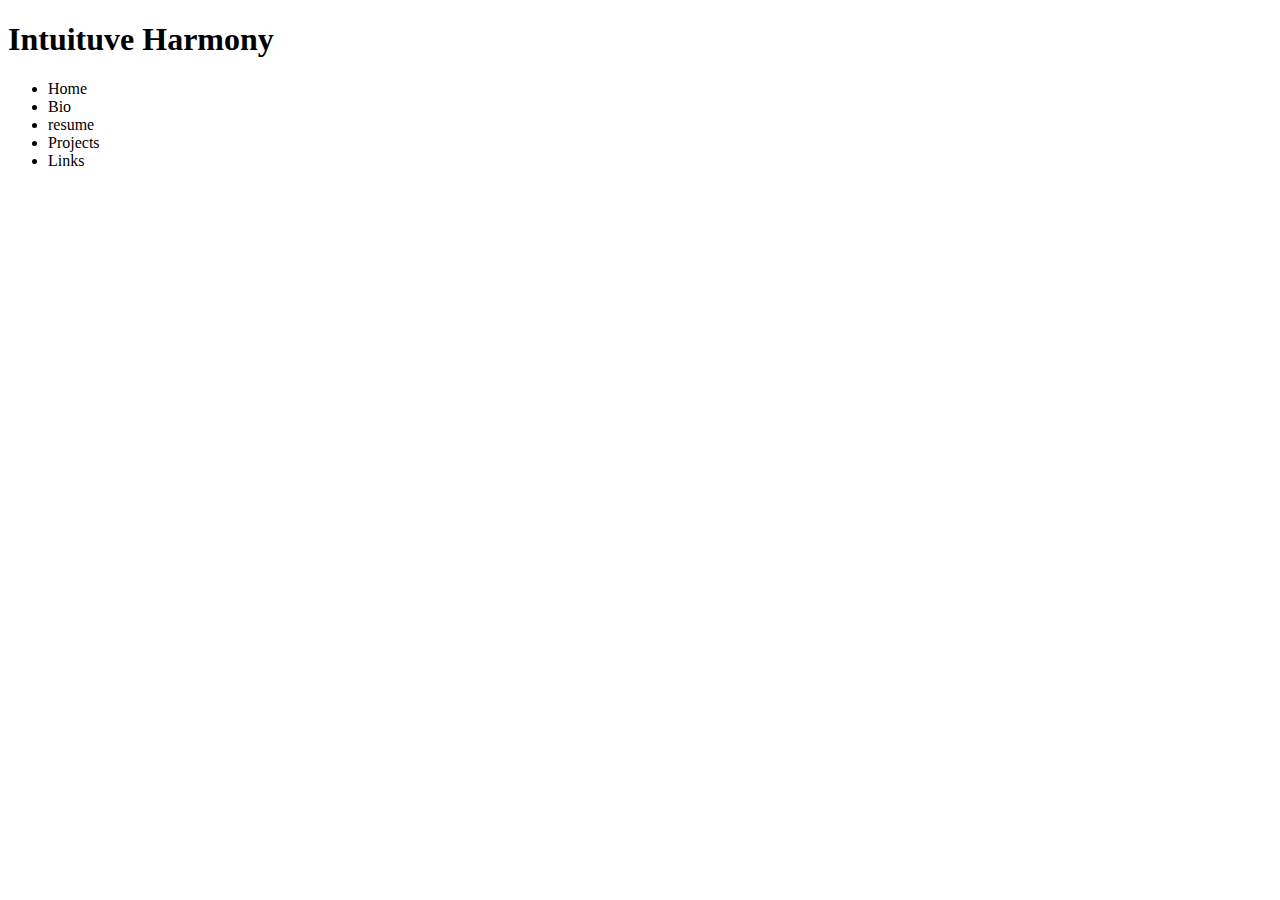
==== index.html @ 69b042e0 "starting to mess with the nav hover" ====
<!DOCTYPE html>
<html>
    <head>
        <meta charset="utf-8">
        <meta http-equiv="X-UA-Compatible" content="IE=edge">
        <title>Intuitive Harmony</title>
        <meta name="description" content="">
        <meta name="viewport" content="width=device-width, initial-scale=1">

        <script src="https://code.jquery.com/jquery-3.6.0.min.js" integrity="sha256-/xUj+3OJU5yExlq6GSYGSHk7tPXikynS7ogEvDej/m4=" crossorigin="anonymous"></script>
        <script src="portfolio.js" async defer></script>
        <link rel="stylesheet" href="portStyle.css">
    </head>
    <body>
        <div class = 'header'>
          <h1>Intuituve Harmony</h1>
        </div>
        <div class = 'nav'>
          <ul>
            <li id = 'navBtn'>Home</li>      <!-- current page -->
            <li id = 'navBtn'>Bio</li>
            <li id = 'navBtn'>resume</li>
            <li id = 'navBtn'>Projects</li>
            <li id = 'navBtn'>Links</li>
          </ul>
        </div>
        <div class='main'>
        </div>

    </body>
</html>






















<!-- end -->
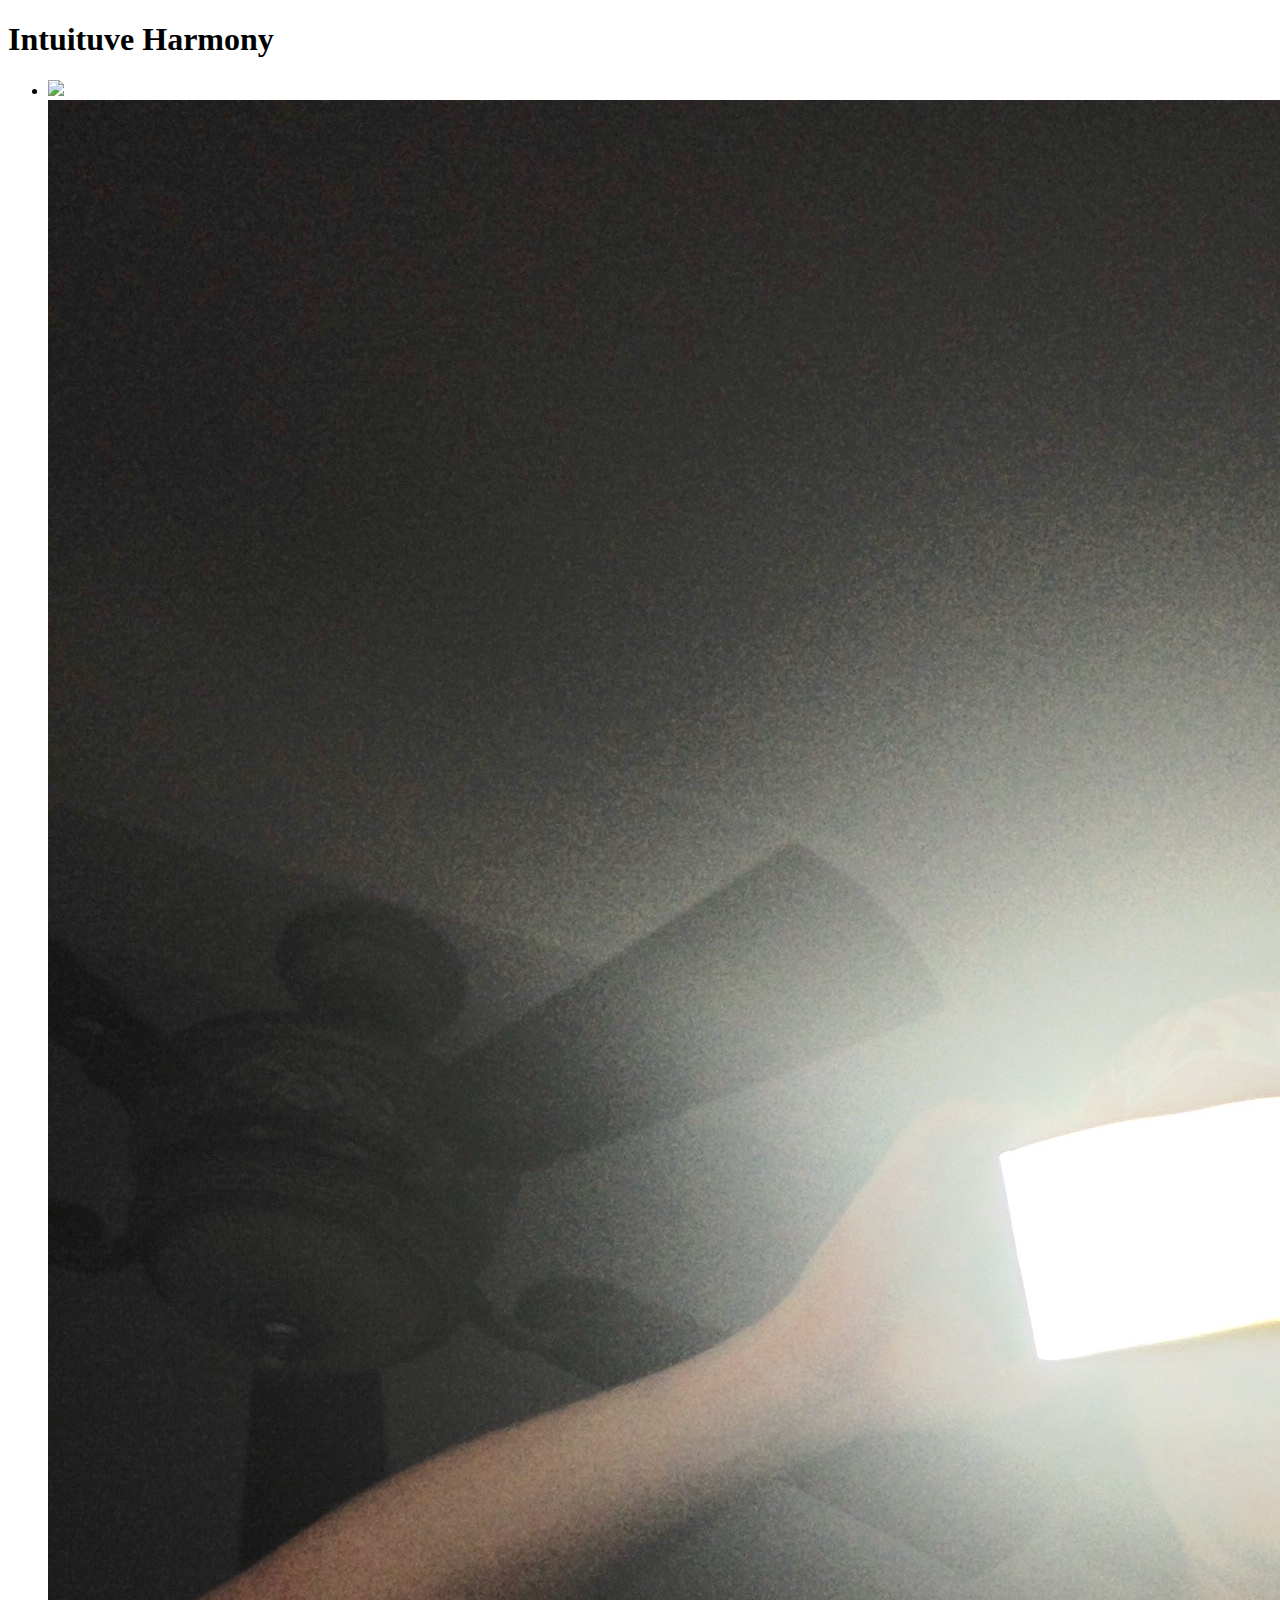
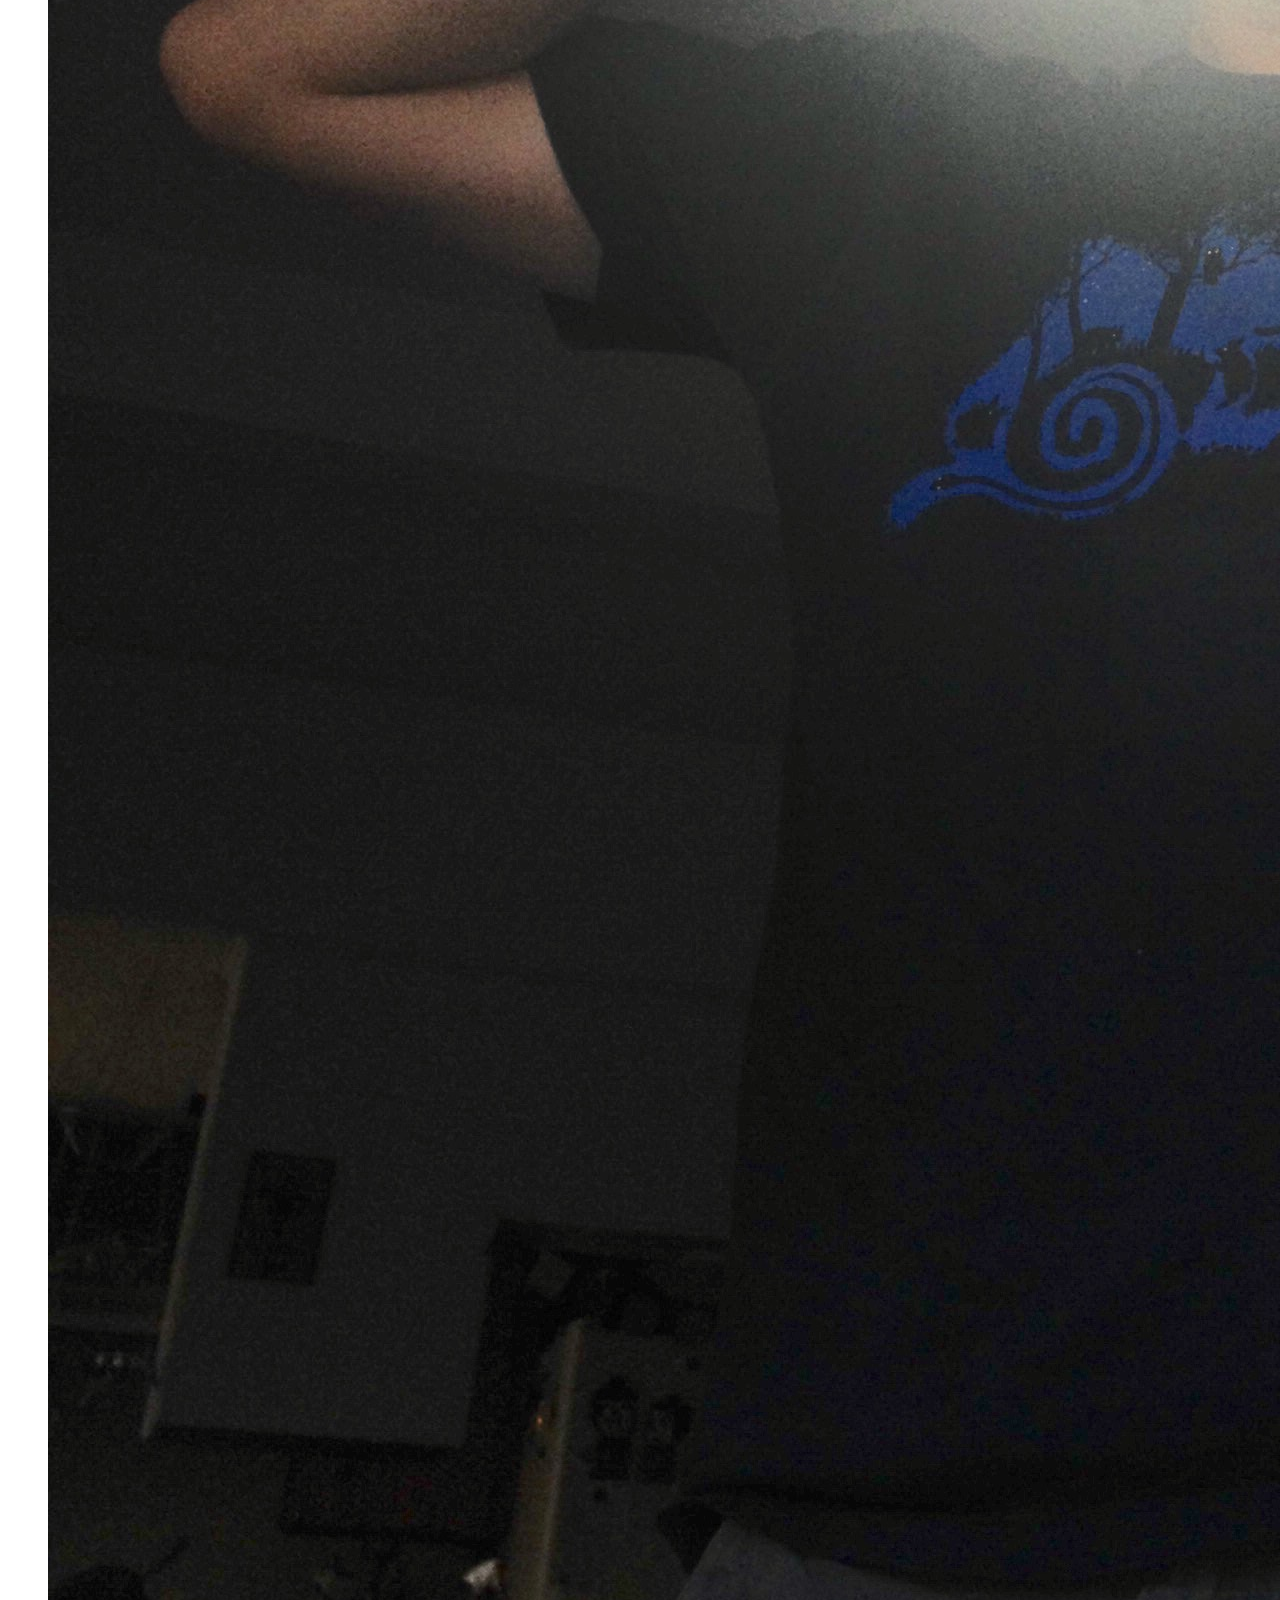
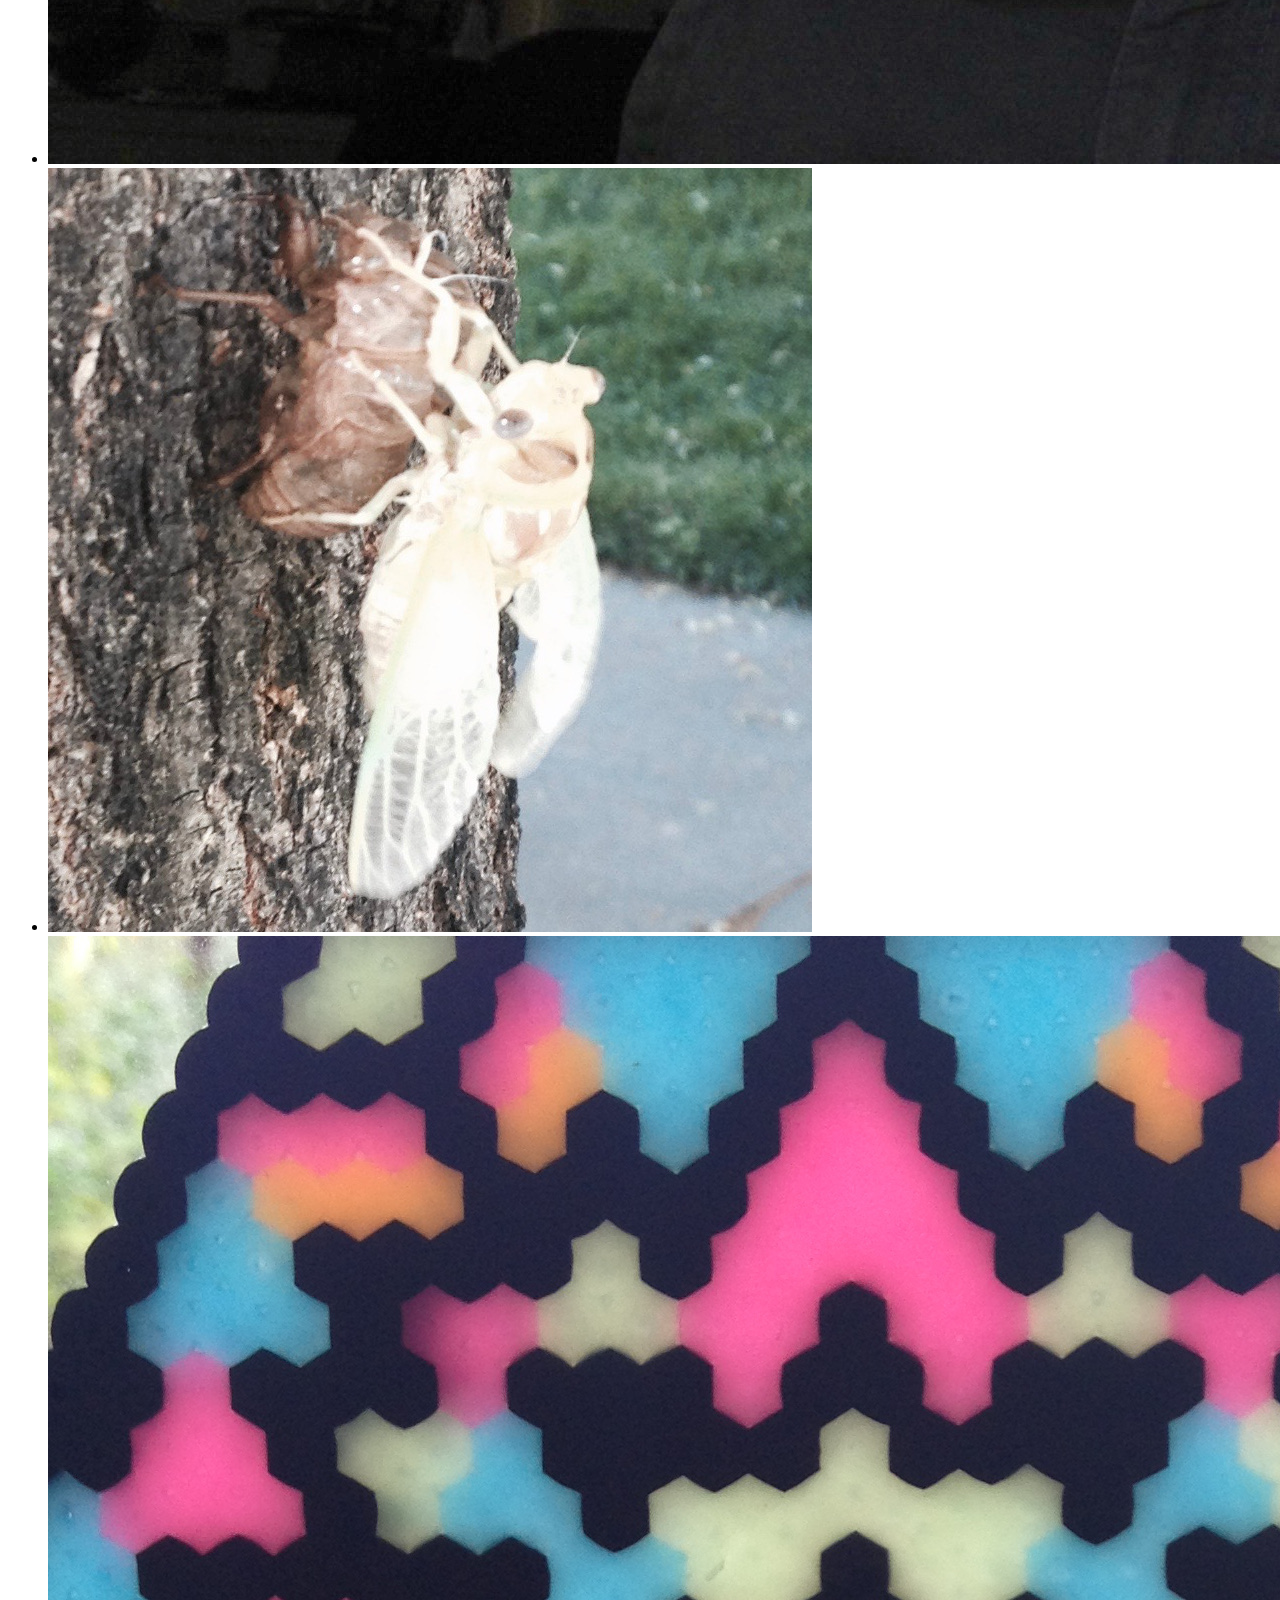
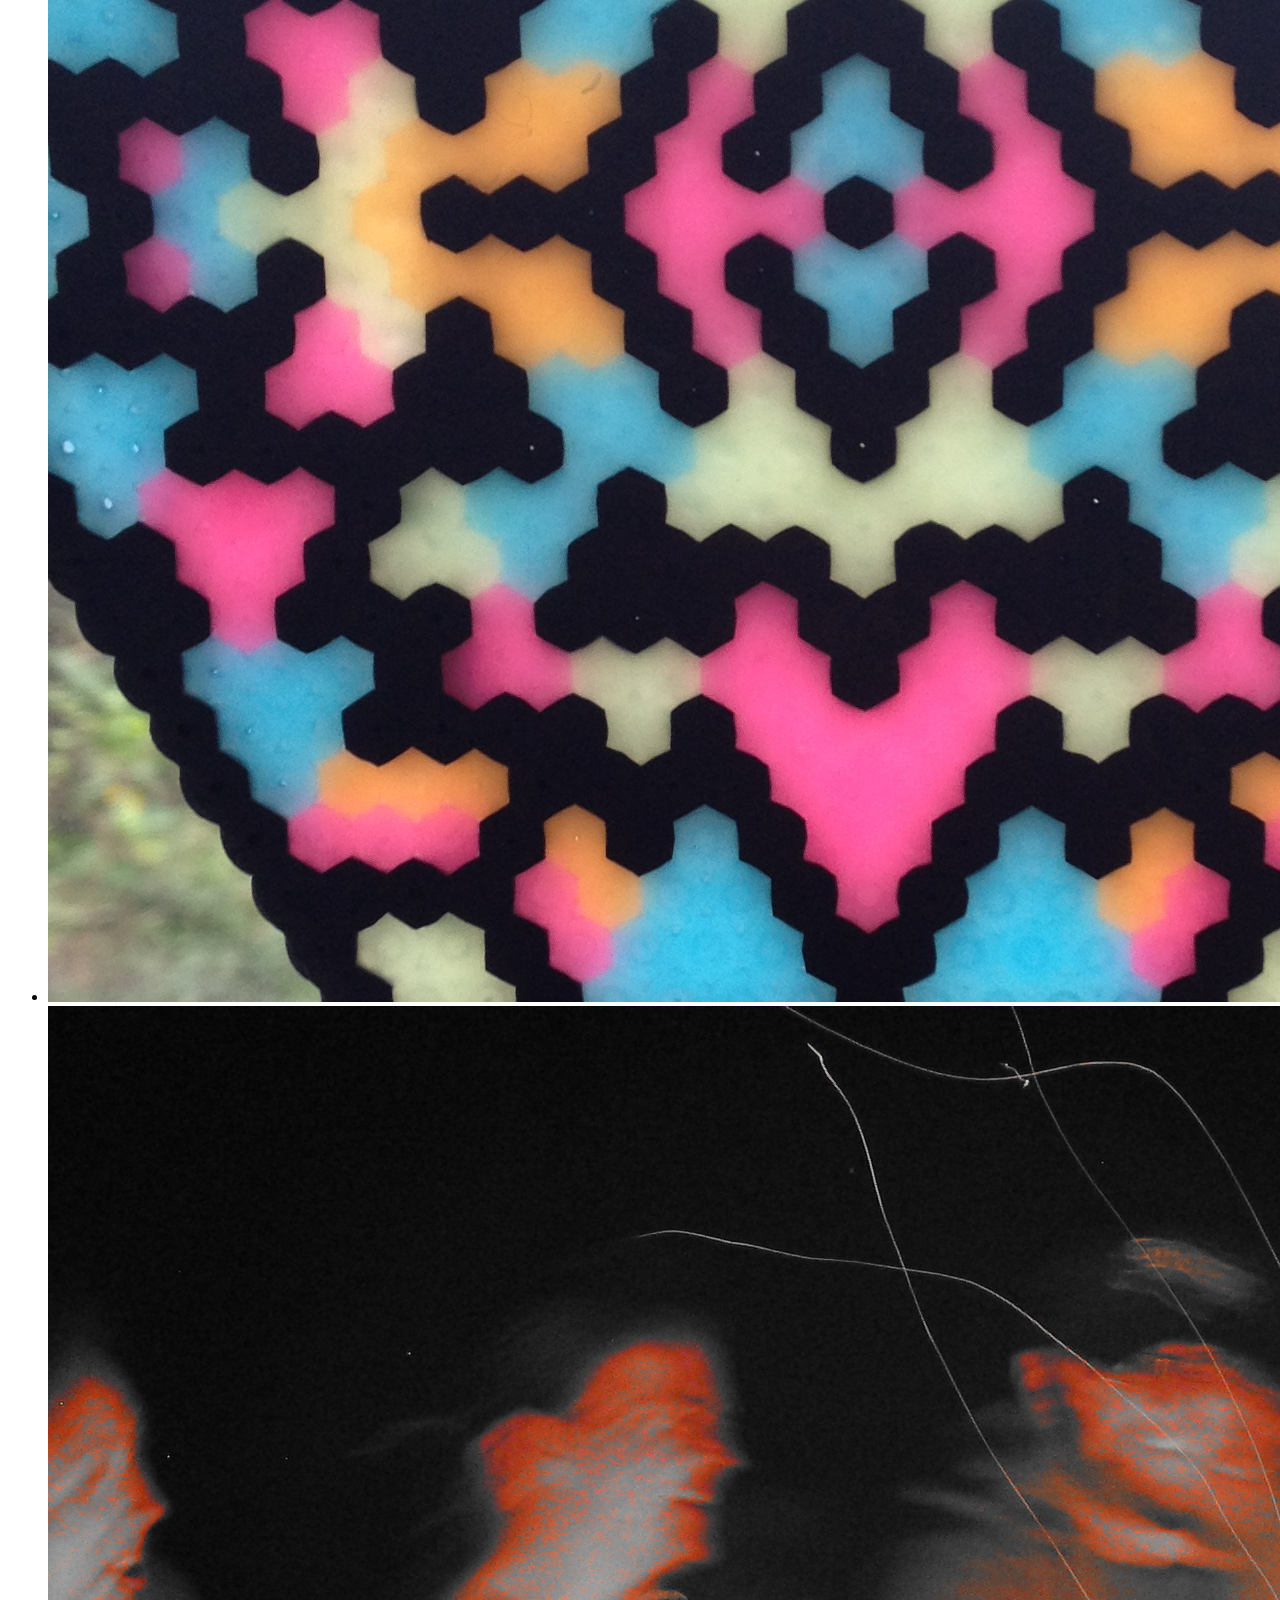
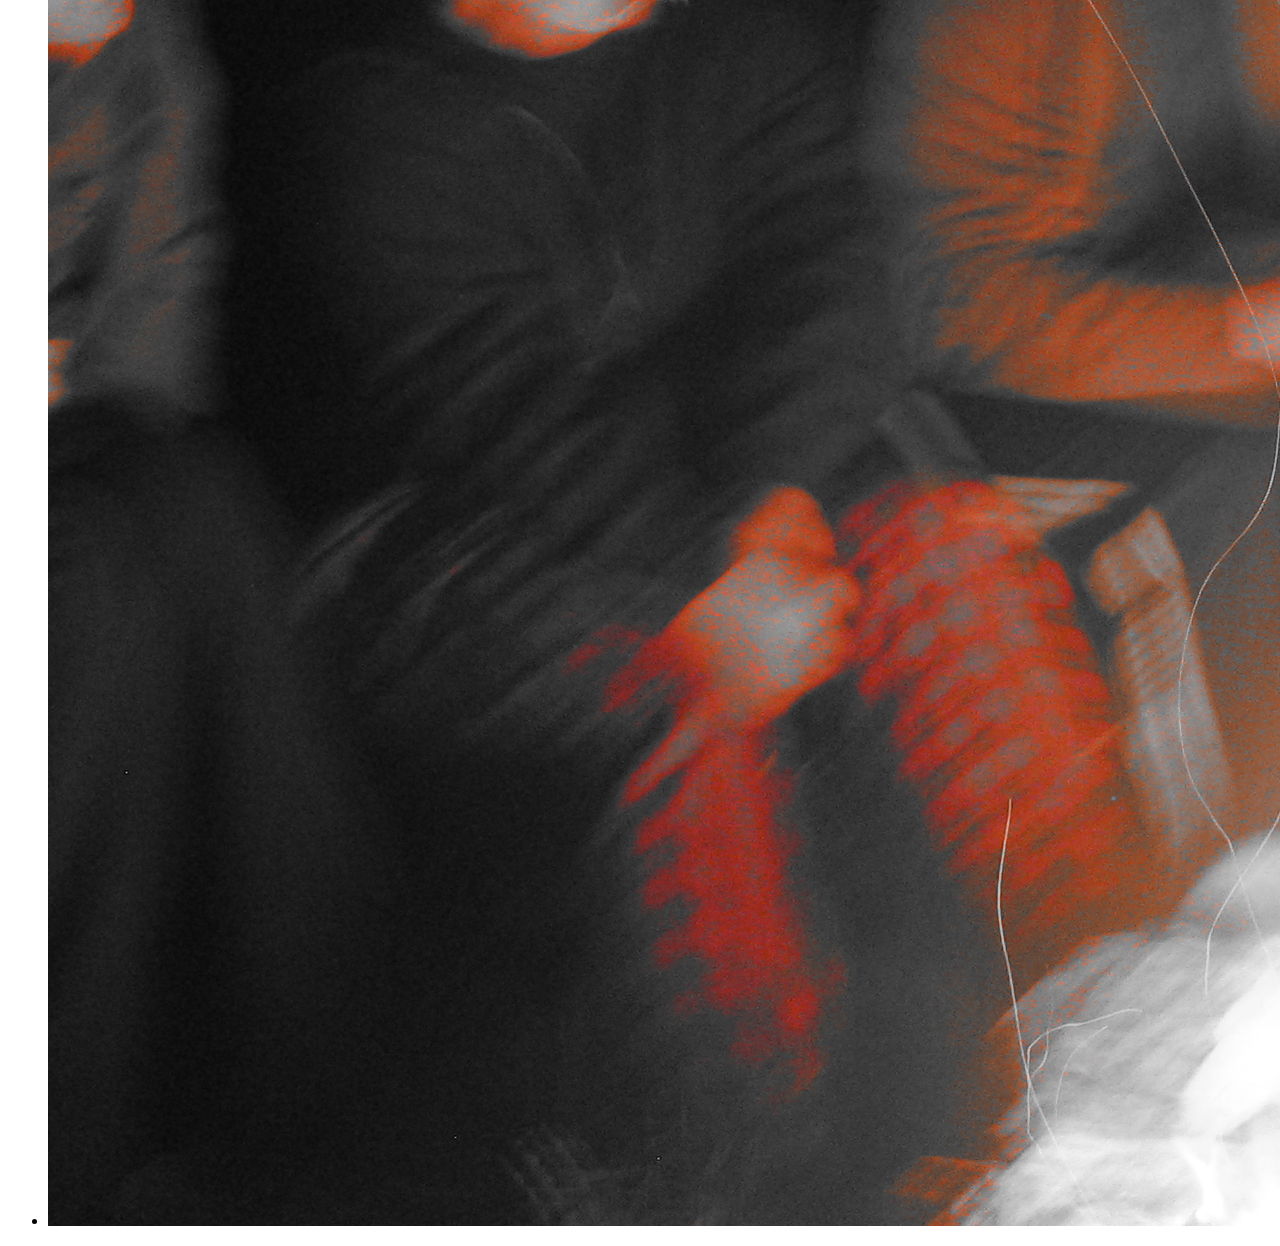
==== commit 842b51d5: "Nav pictures are up" ====
--- a/index.html
+++ b/index.html
@@ -10,18 +10,32 @@
         <script src="https://code.jquery.com/jquery-3.6.0.min.js" integrity="sha256-/xUj+3OJU5yExlq6GSYGSHk7tPXikynS7ogEvDej/m4=" crossorigin="anonymous"></script>
         <script src="portfolio.js" async defer></script>
         <link rel="stylesheet" href="portStyle.css">
+        <link rel="shortcut icon" href="./files/pictures/favicon.ico"
     </head>
     <body>
+
+
+
         <div class = 'header'>
           <h1>Intuituve Harmony</h1>
         </div>
-        <div class = 'nav'>
+        <div class = 'navMenu'>
           <ul>
-            <li id = 'navBtn'>Home</li>      <!-- current page -->
-            <li id = 'navBtn'>Bio</li>
-            <li id = 'navBtn'>resume</li>
-            <li id = 'navBtn'>Projects</li>
-            <li id = 'navBtn'>Links</li>
+            <li class ='navBtn' id = 'focusPerm'><!--home (current Page)-->
+              <img  class="navPic"  src="files/pictures/MorningLight.jpg" />
+            </li>
+            <li class = 'navBtn'><!--Bio -->
+              <img class='navPic' src='files/pictures/IMG_0779.jpg'
+            </li>
+            <li class = 'navBtn'><!--Resume-->
+              <img class ='navPic' src='files/pictures/molting_cicada.jpg'/>
+            </li>
+            <li class = 'navBtn'><!--projects-->
+              <img class ='navPic' src ='files/pictures/Imeta_mandala.JPG'/>
+            </li>
+            <li class = 'navBtn'><!-- Links  -->
+              <img class ='navPic' src ='files/pictures/Camp_fire.JPG' />
+            </li>
           </ul>
         </div>
         <div class='main'>
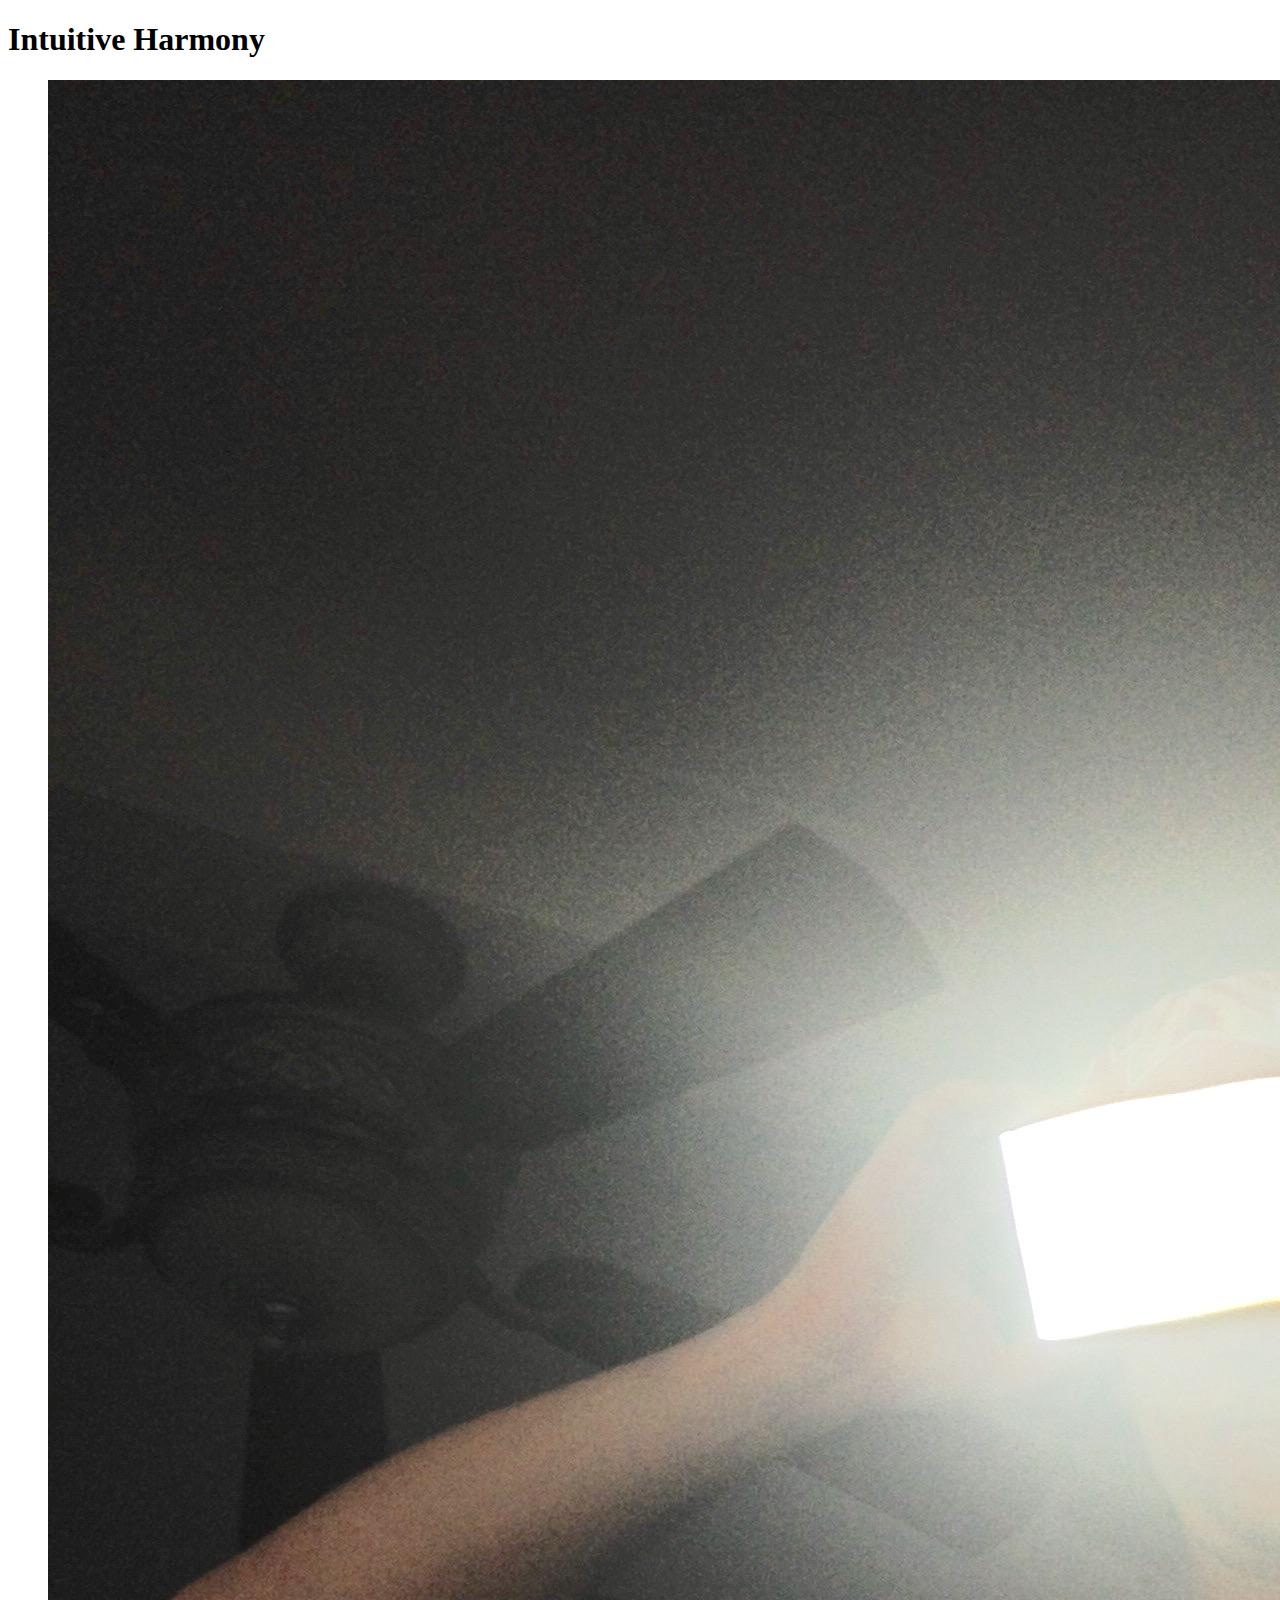
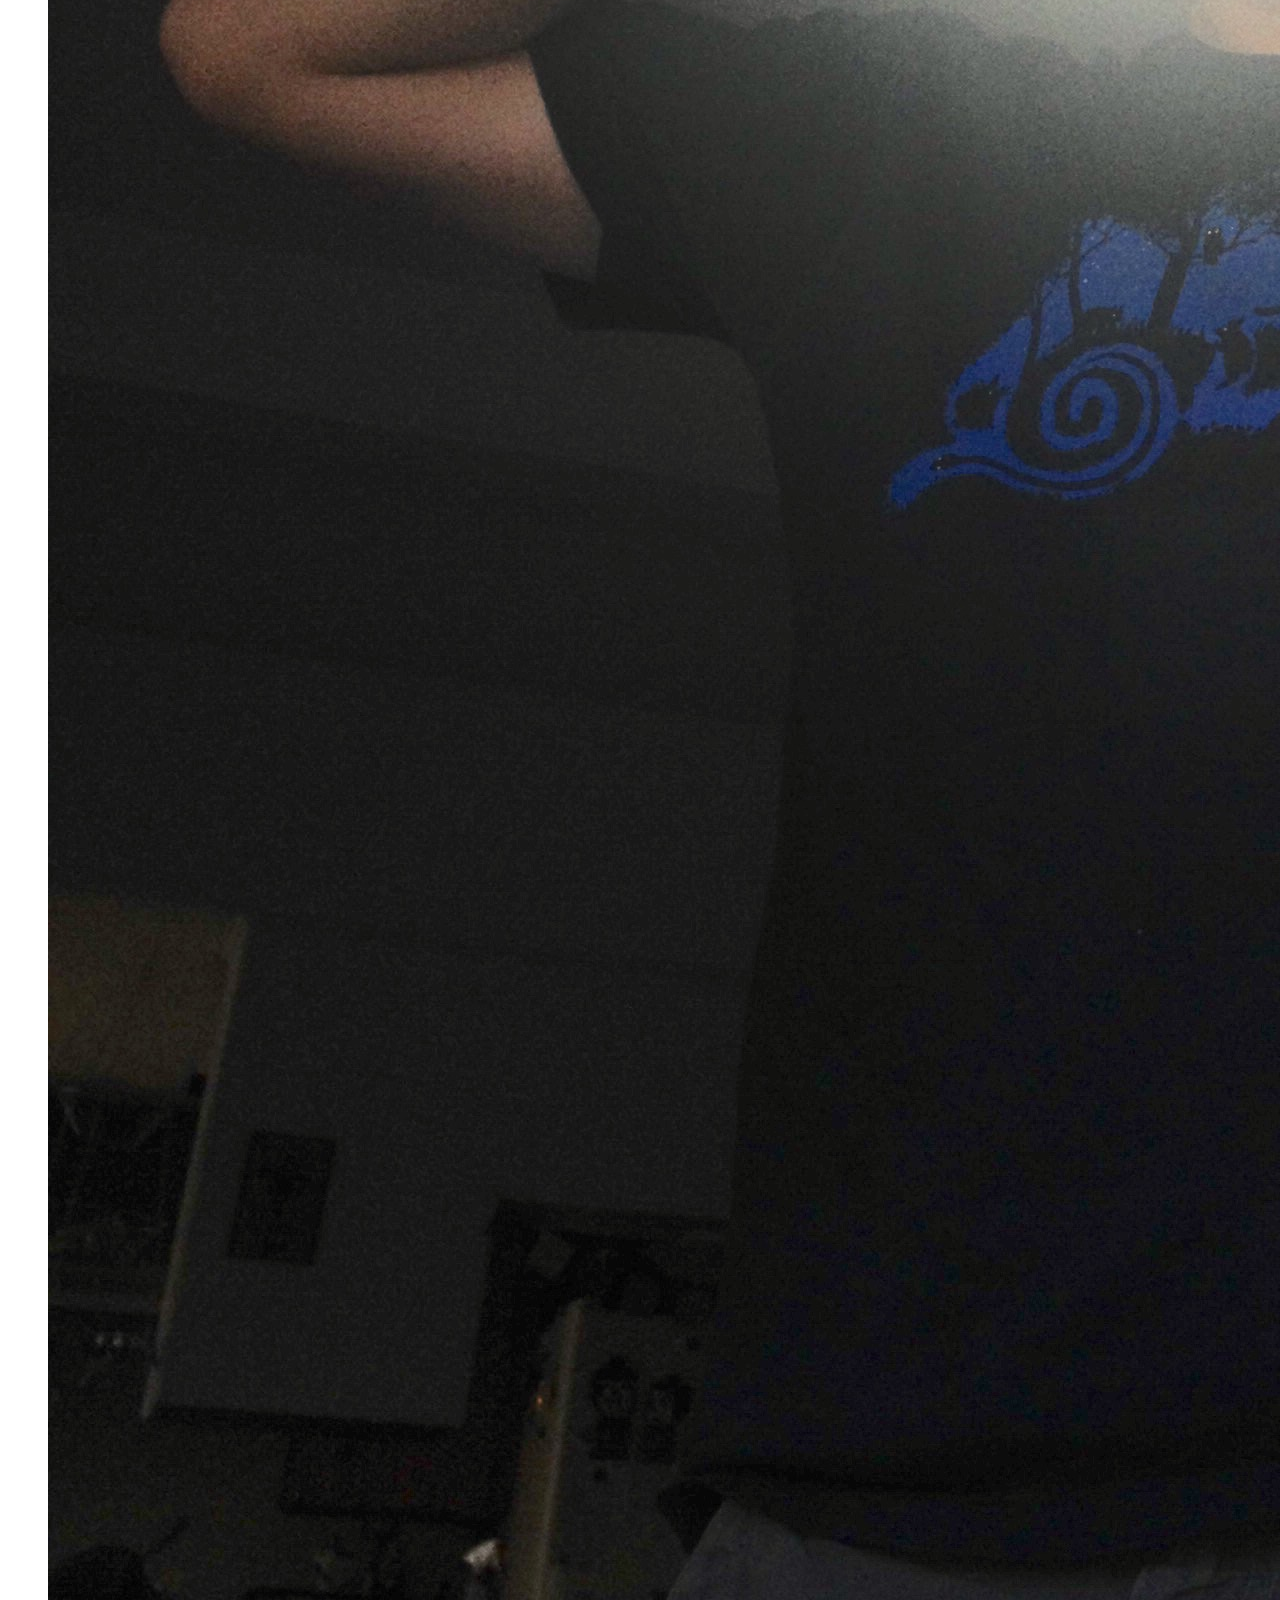
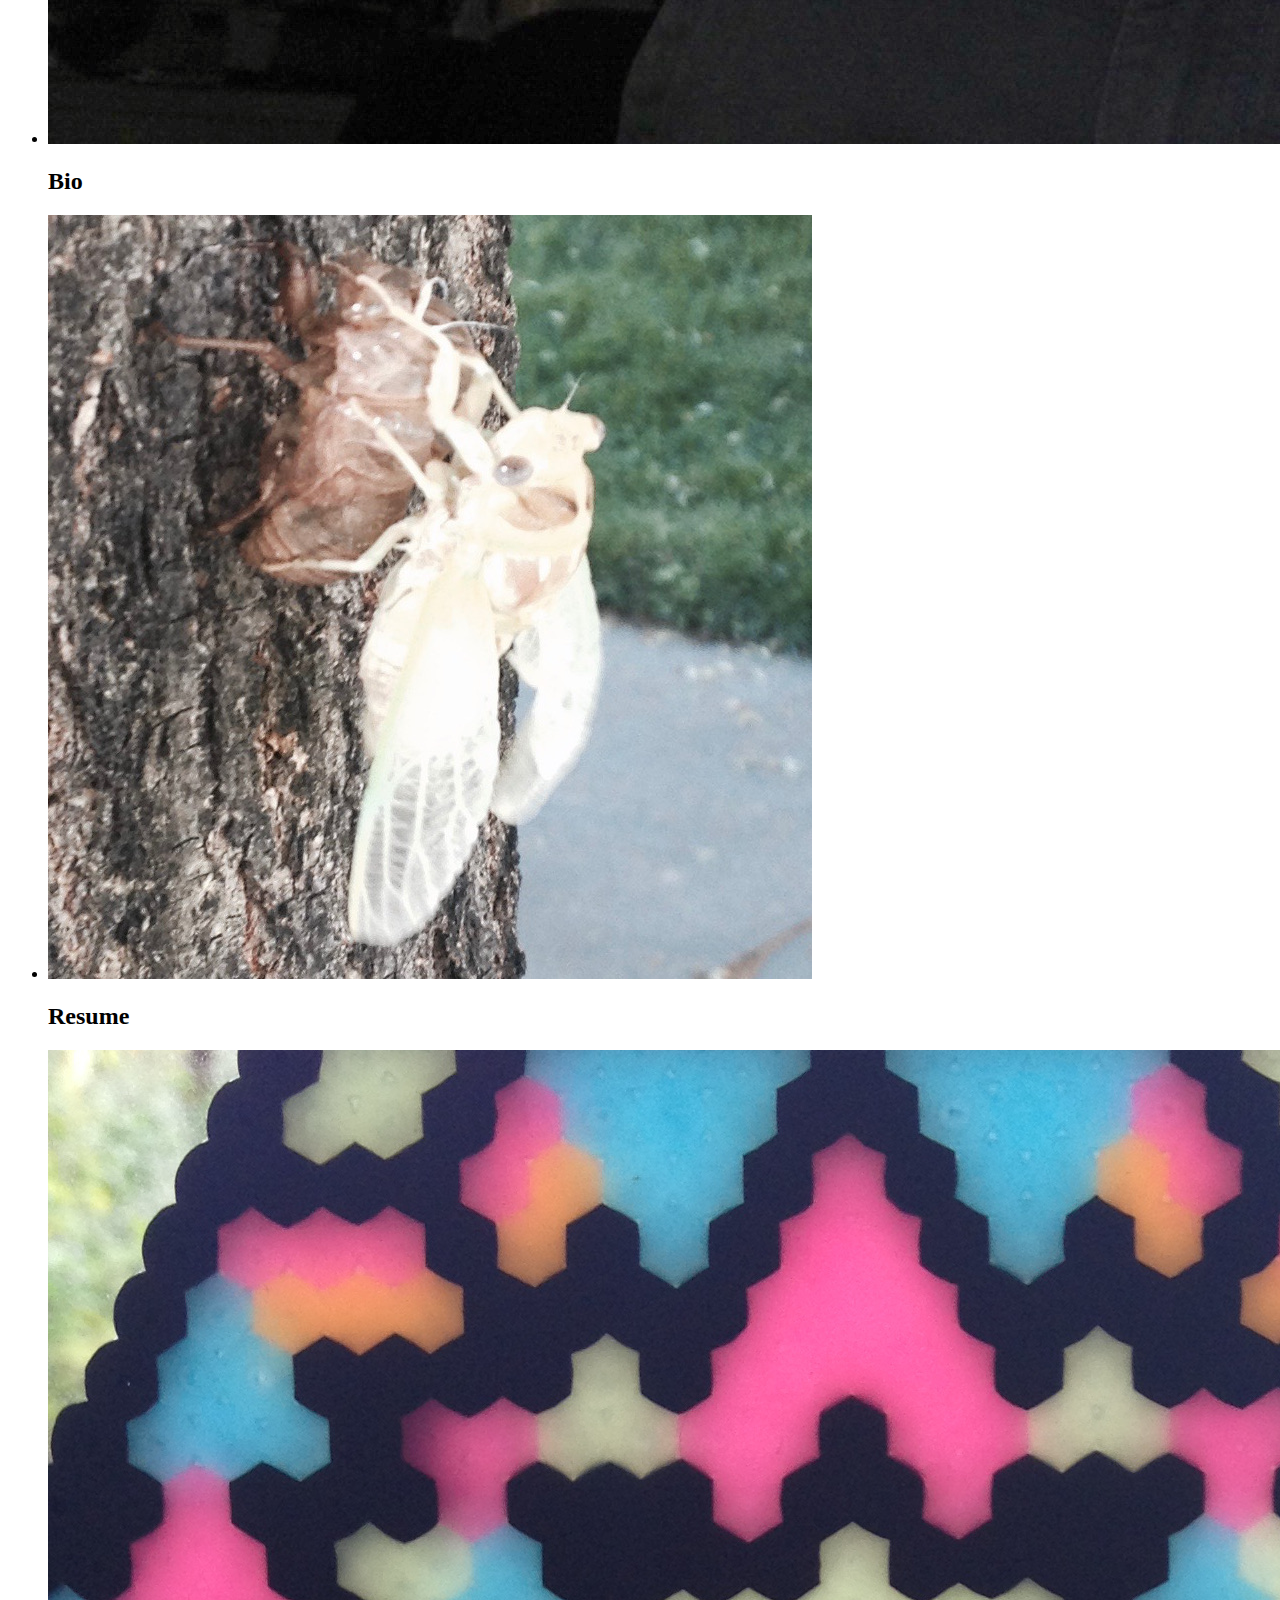
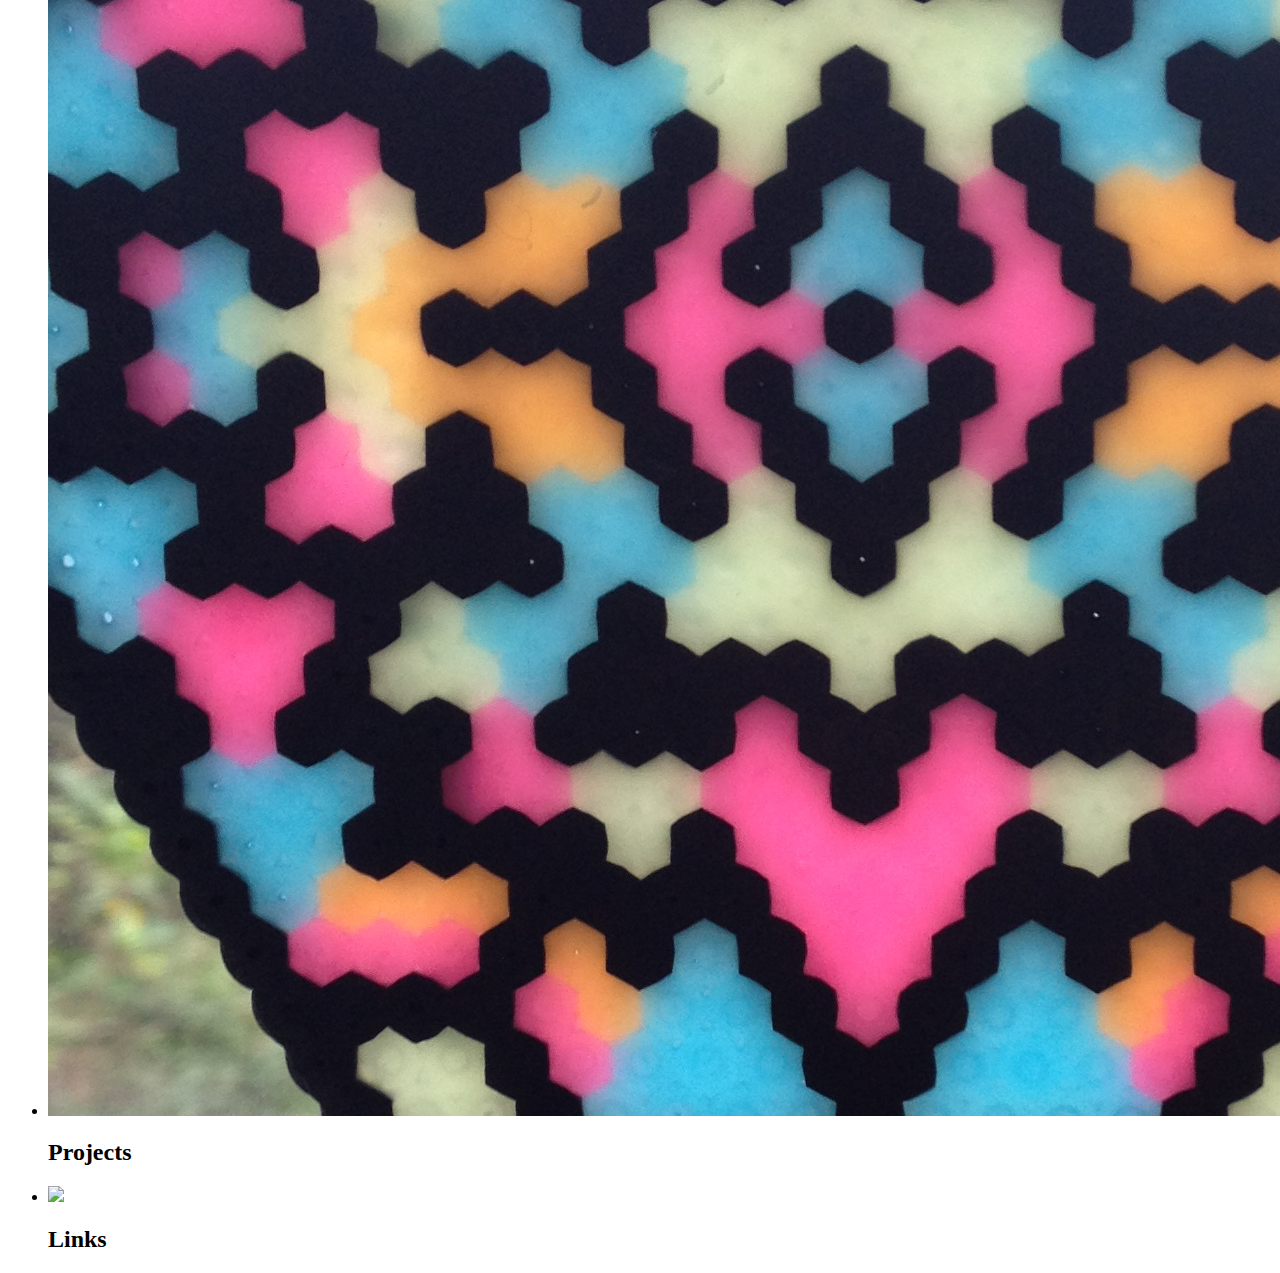
==== commit 10e350e6: "getting organized" ====
--- a/index.html
+++ b/index.html
@@ -14,28 +14,39 @@
     </head>
     <body>
 
+        <div class = 'header'>
+          <h1 class ='homeLink'>Intuitive Harmony</h1>
+        </div>
 
 
-        <div class = 'header'>
-          <h1>Intuituve Harmony</h1>
-        </div>
         <div class = 'navMenu'>
           <ul>
-            <li class ='navBtn' id = 'focusPerm'><!--home (current Page)-->
-              <img  class="navPic"  src="files/pictures/MorningLight.jpg" />
+
+            <li class = 'navBtn'><!--Bio -->
+
+              <img class='navPic' id='nav1' src='files/pictures/IMG_0779.jpg' />
+              <h2>Bio</h2>
             </li>
-            <li class = 'navBtn'><!--Bio -->
-              <img class='navPic' src='files/pictures/IMG_0779.jpg'
+
+
+
+            <li class = 'navBtn'><!--Resume-->
+
+              <img class ='navPic' id='nav2' src='files/pictures/molting_cicada.jpg'/>
+              <h2>Resume</h2>
             </li>
-            <li class = 'navBtn'><!--Resume-->
-              <img class ='navPic' src='files/pictures/molting_cicada.jpg'/>
+
+            <li class = 'navBtn'><!--projects-->
+                <img class ='navPic' id='nav3' src ='files/pictures/Imeta_mandala.JPG'/>
+              <h2>Projects</h2>
             </li>
-            <li class = 'navBtn'><!--projects-->
-              <img class ='navPic' src ='files/pictures/Imeta_mandala.JPG'/>
+
+            <li class = 'navBtn'><!-- Links  -->
+
+                <img class ='navPic' id='nav4' src ='files/pictures/MorningLight.jpg' />
+              <h2>Links</h2>
             </li>
-            <li class = 'navBtn'><!-- Links  -->
-              <img class ='navPic' src ='files/pictures/Camp_fire.JPG' />
-            </li>
+
           </ul>
         </div>
         <div class='main'>
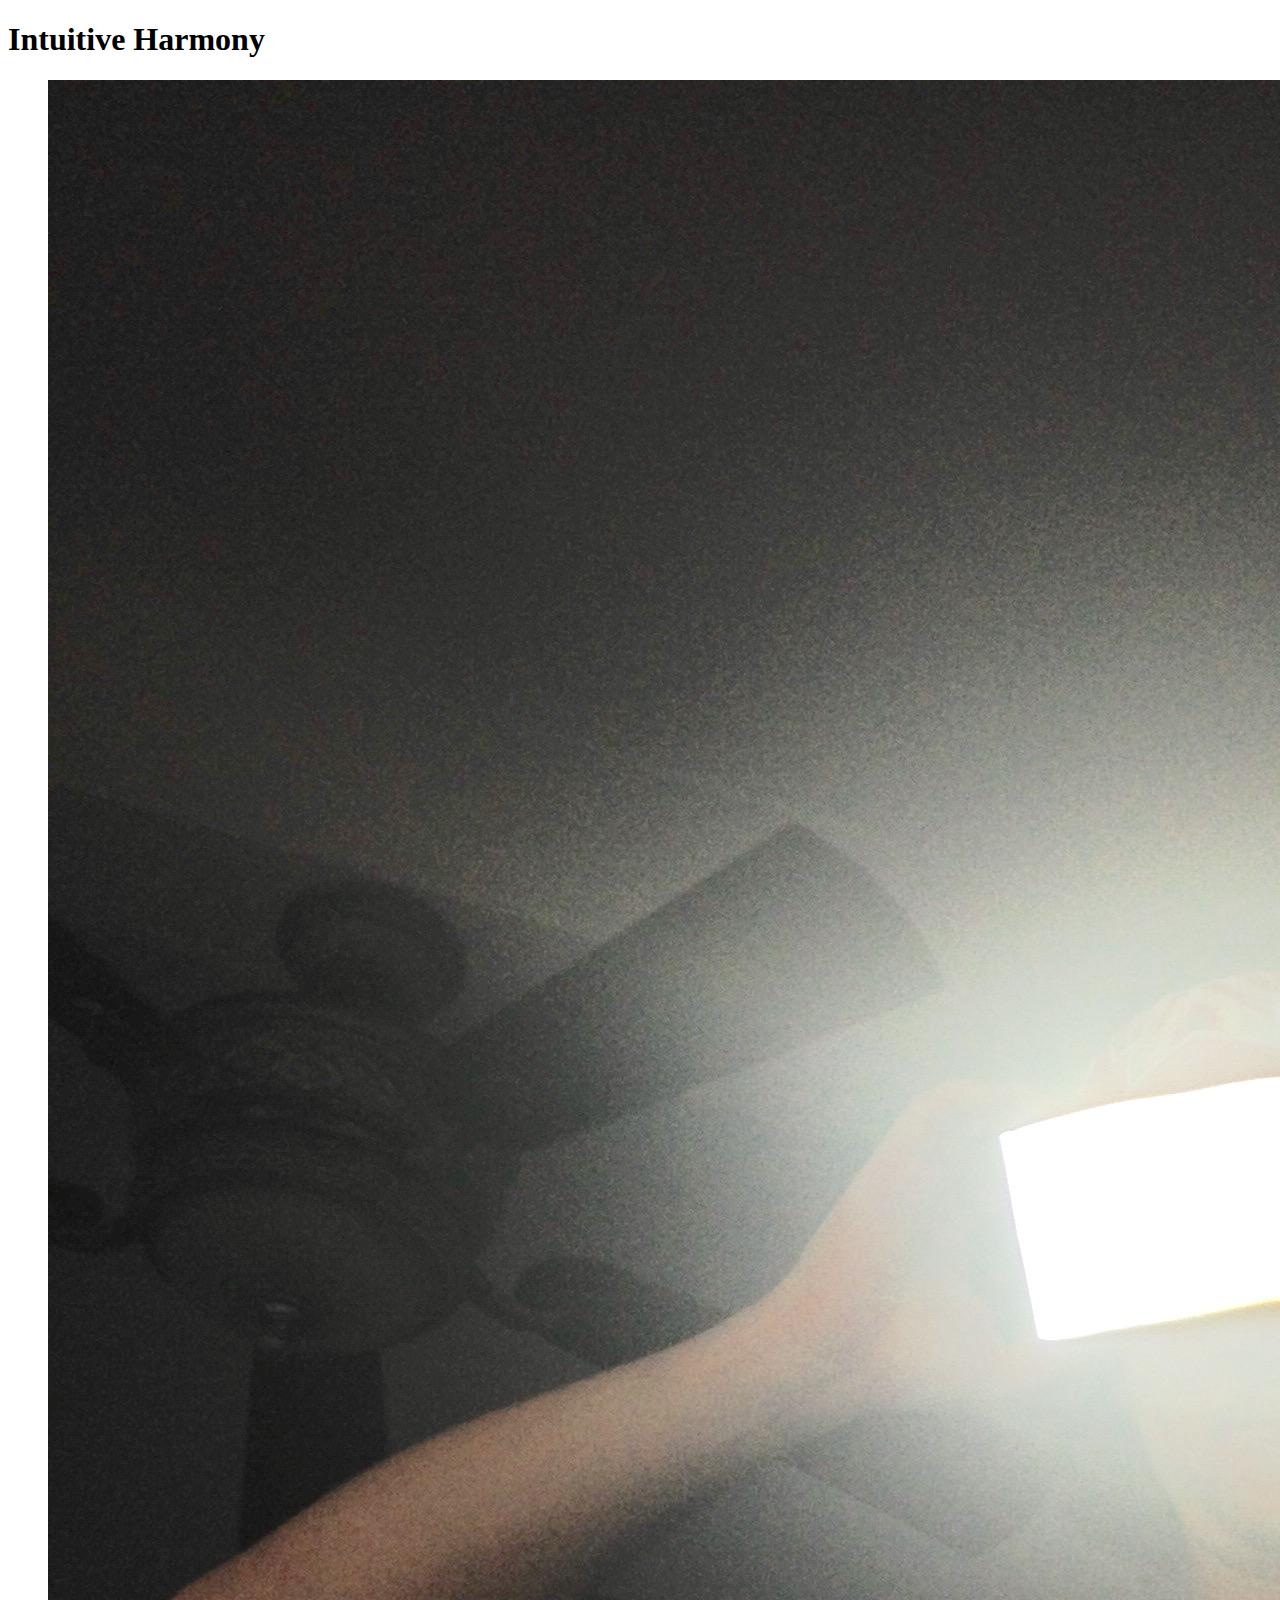
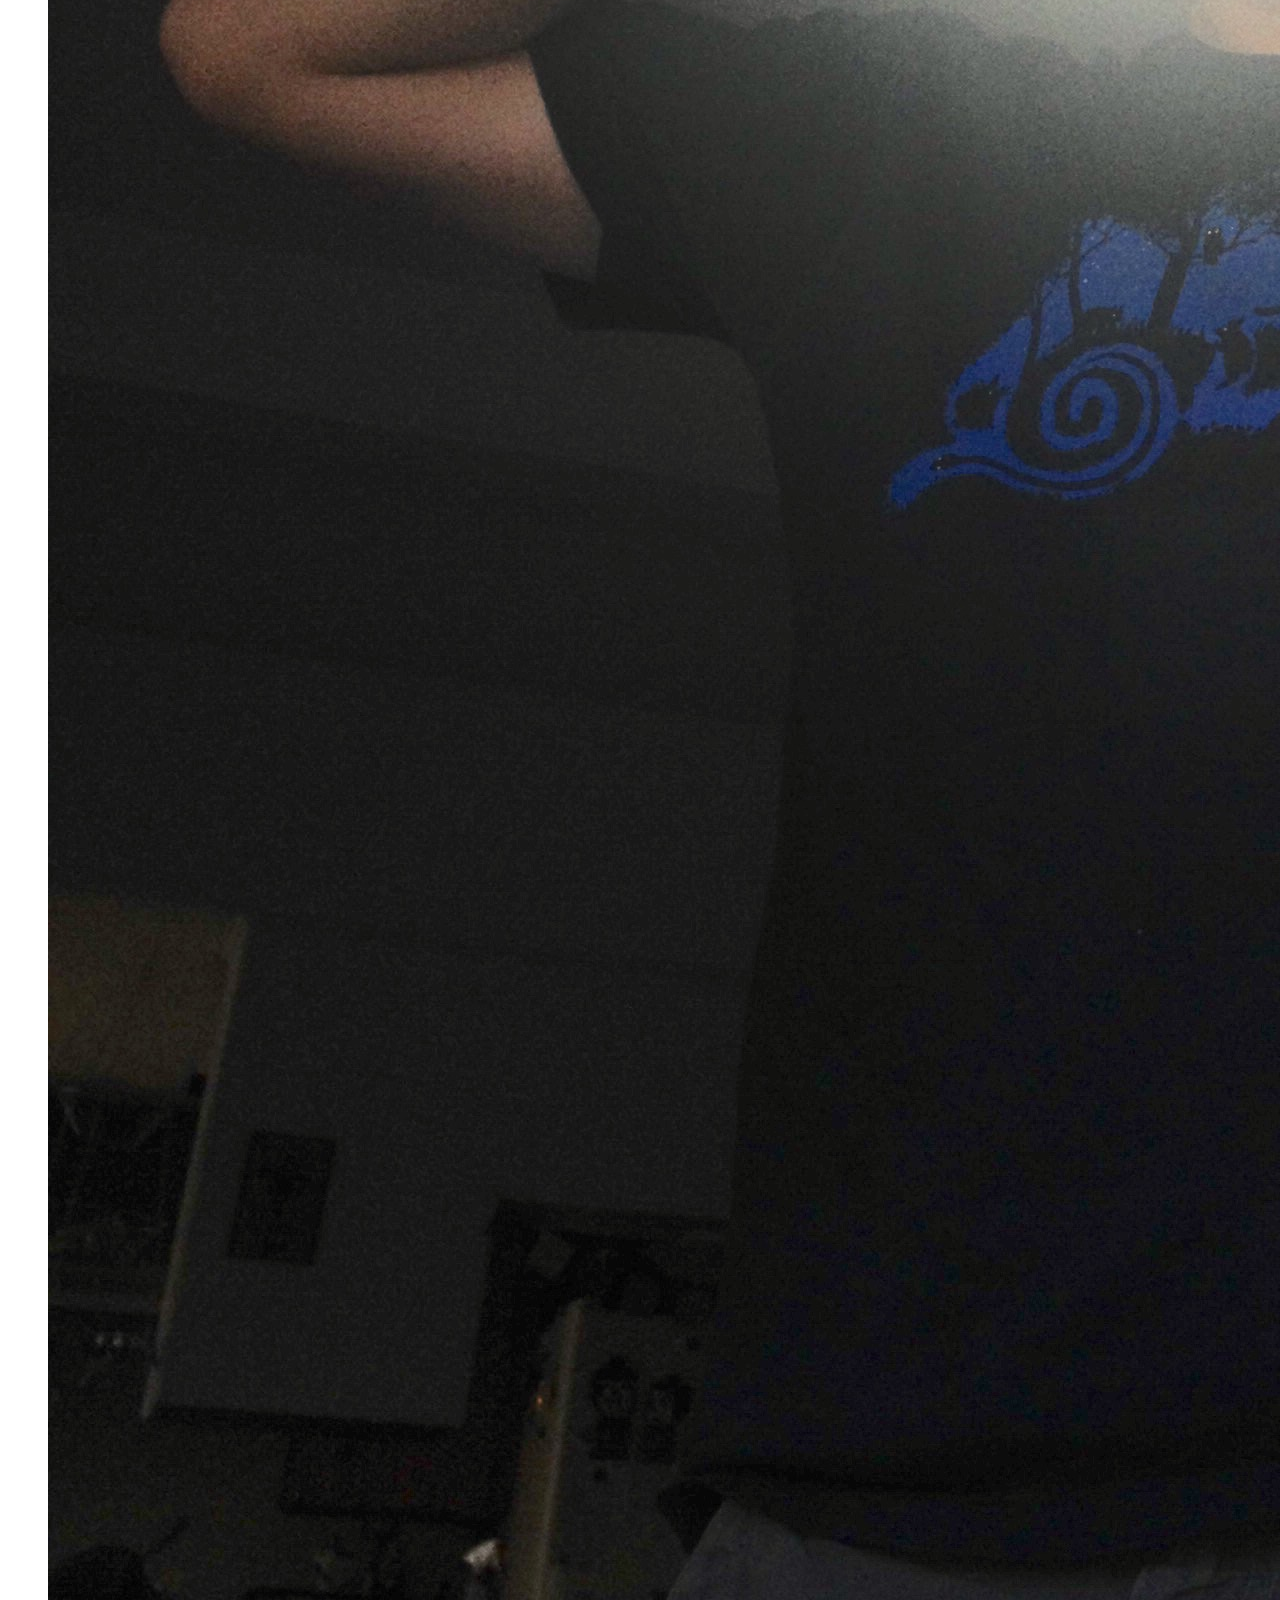
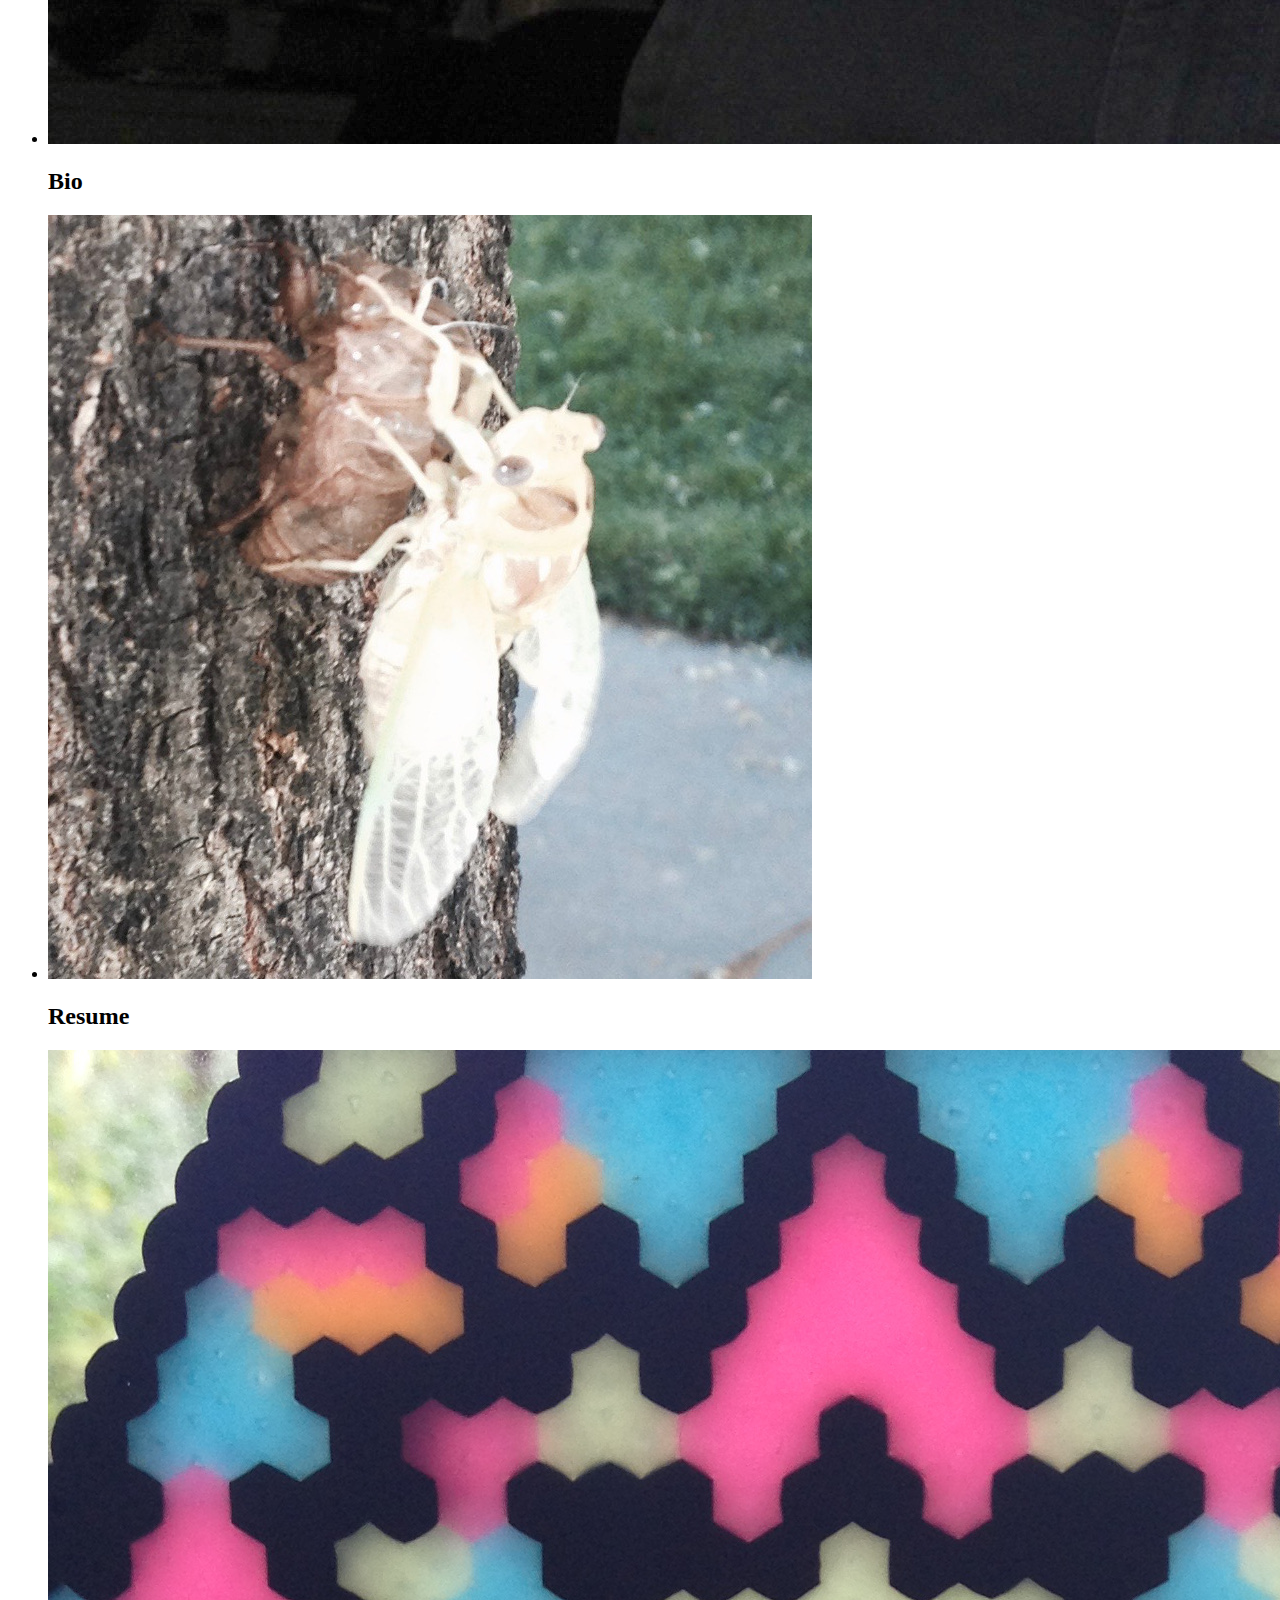
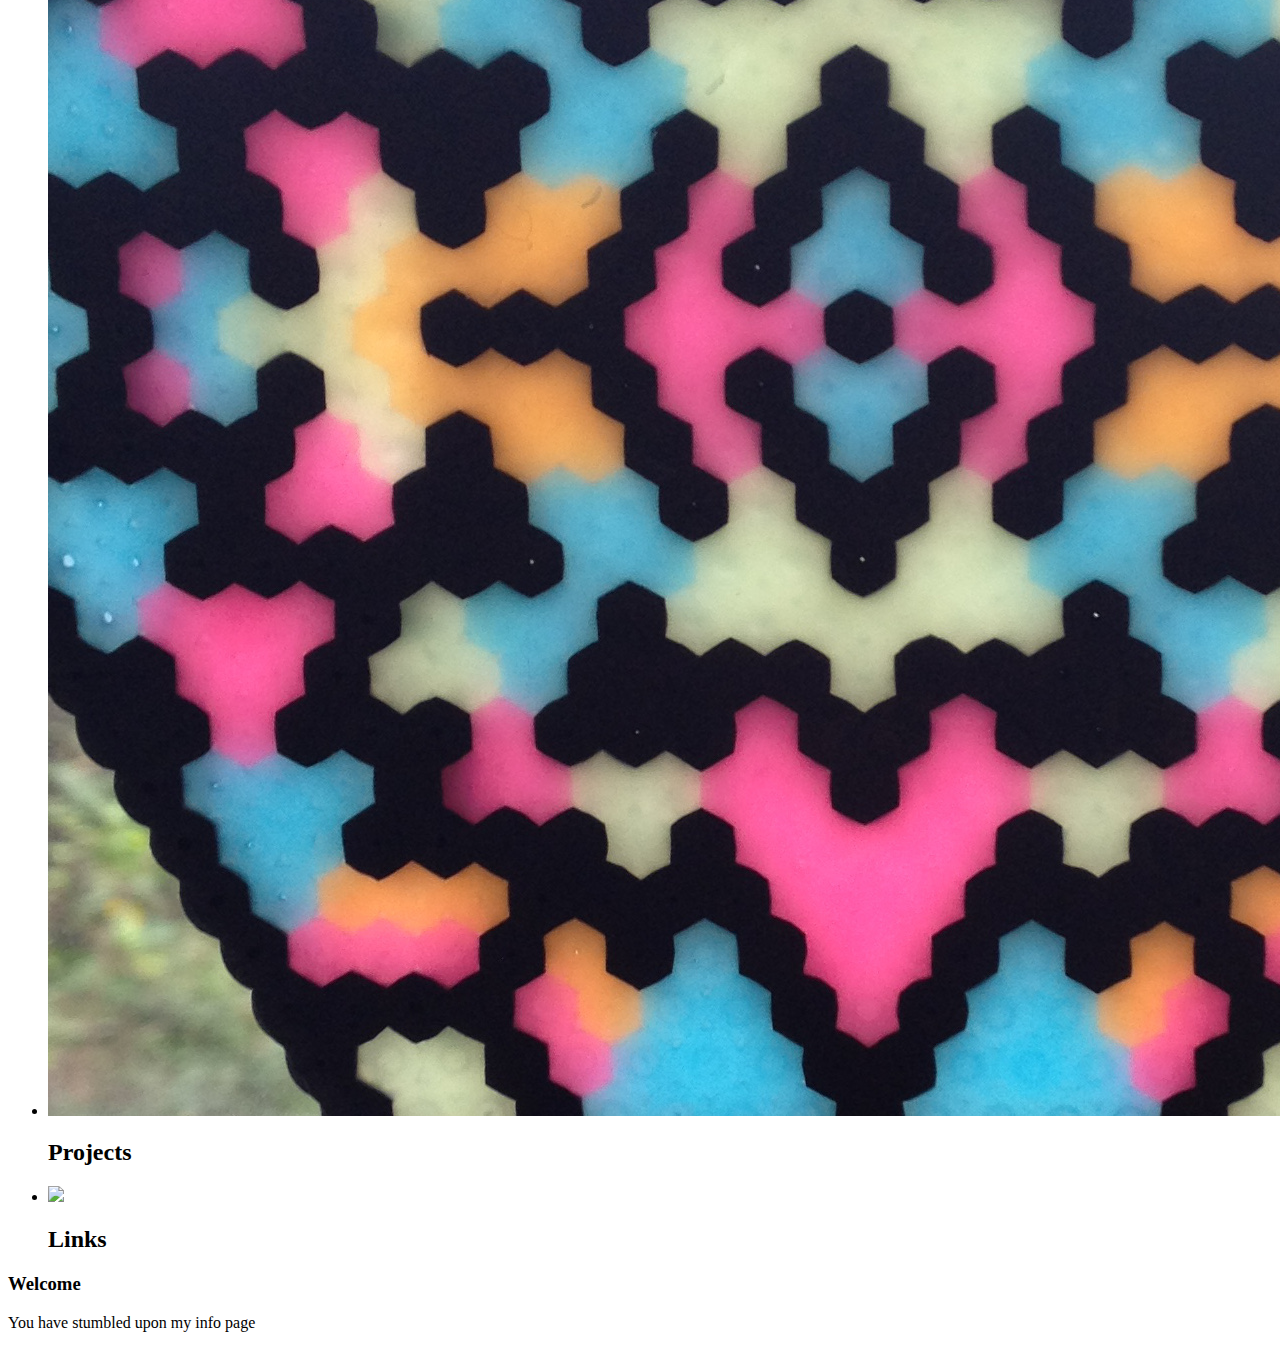
==== commit 8307e463: "user input working, finally" ====
--- a/index.html
+++ b/index.html
@@ -51,6 +51,7 @@
         </div>
         <div class='main'>
         </div>
+  
 
     </body>
 </html>
